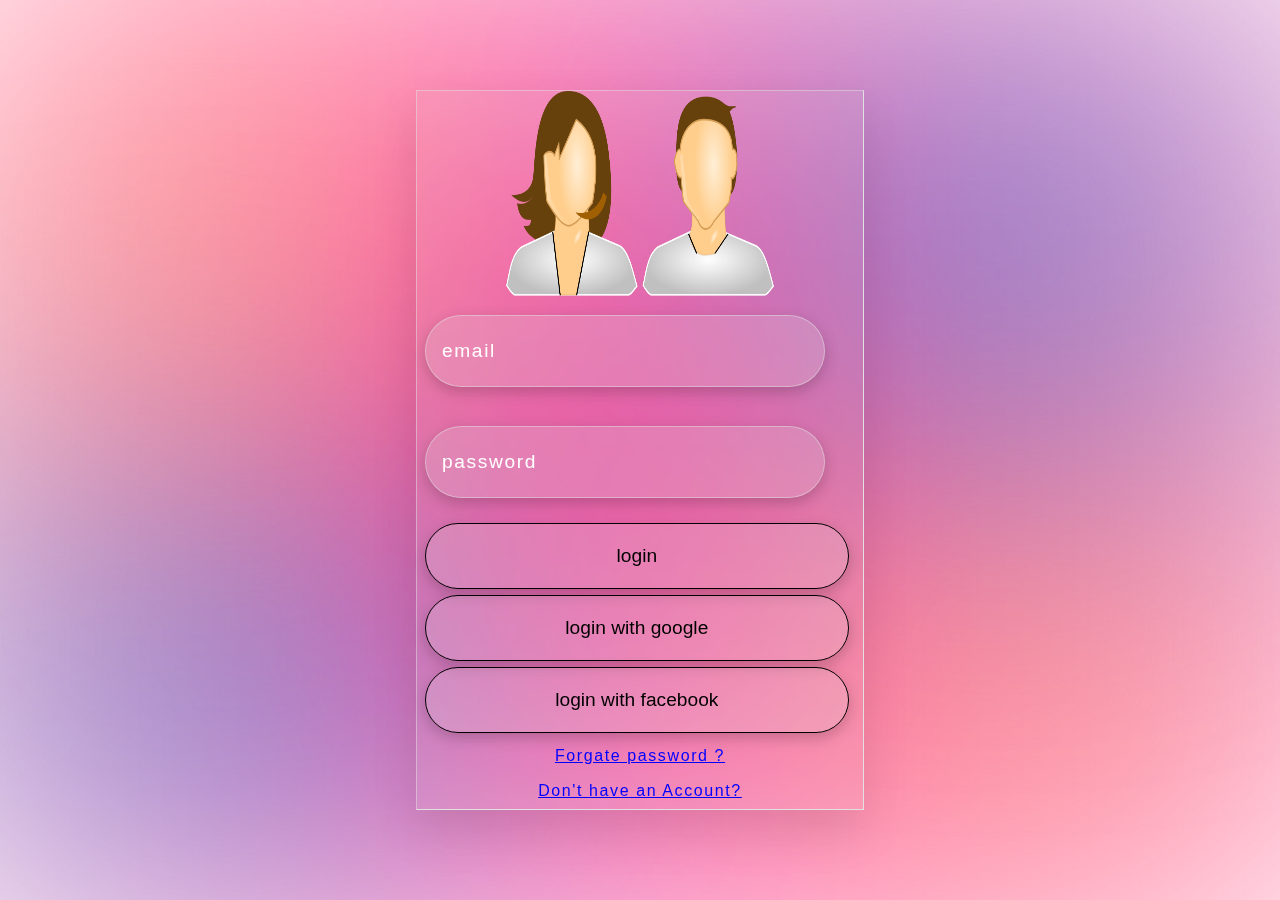
==== login.html @ 13831606 "hello users" ====
<!DOCTYPE html>
<html lang="en">
<head>
               <meta charset="UTF-8">
               <meta http-equiv="X-UA-Compatible" content="IE=edge">
               <meta name="viewport" content="width=device-width, initial-scale=1.0">
               <title>CONTACT Us</title>
<link rel="stylesheet" href="Responsive/responsive.css">
<link rel="stylesheet" href="login.css">
</head>
<body>
<div id="container">
<div id="blur"></div>
<section>
<div class="back"></div>
<div class="back"></div>
<div class="back"></div>
<div class="back"></div>
</section>

                    <!-- login form start -->
   <div id="form_container">
        <form action="/login" method="POST">
             <div class="form_header">
               <img src="images/face.png" alt="">
             </div>
             <div class="form_content">
               <div class="form-input">
                  <div class="form_div">
                    <input type="email"name="email" placeholder="email">
                  </div>
                  <div class="form_div">
                    <input type="password" name="password" placeholder="password">
                  </div>
               </div>
               <div class="form-btn">
                 <input type="submit" value="login">
                 <input type="submit" value="login with google">
                 <input type="submit" value="login with facebook">
               </div>
             </div>
             <div class="form_footer">
                <a href="">Forgate password ?</a>
             </div>
         </form>
         <div id="a_c"><a href="index.html">Don't have an Account?</a></div>
     </div>
</div>
</body>
</html>
---- Responsive/responsive.css ----
*{
               margin: 0;
               padding: 0;
               box-sizing: border-box;
}
html{
      font-size: 100%;
}
@media screen and (max-width:1134px){
      html{
                     font-size: 90%;
      }  
}
@media screen and (max-width:1024px){
      html{
              font-size: 85%;
      }  
}
@media screen and (max-width:900px){
       html{
              font-size: 80%;
       }  
}
@media screen and (max-width:700px){
       html{
              font-size: 75%;
       }  
}
@media screen and (max-width:600px){
      html{
             font-size: 70%;
      }  
}
@media screen and (max-width:550px){
      html{
             font-size: 65%;
      }  
}
@media screen and (max-width:400px){
      html{
             font-size: 60%;
      }  
}
---- login.css ----
*{
               padding: 0;
               margin: 0;
               box-sizing: border-box;
               color: white;
               border: 0px solid red !important;
}
#container{
               position: relative;
               display: flex;
               justify-content: center;
               align-items: center;
               width: 100%;
               height: 100vh;
               border: 2px solid red;
               /* background-color: white; */
               overflow: hidden;
}
#blur{
       position: absolute;
       display: block;
       width: 100%;
       height: 100%;
       filter: blur(200px);
       background-color: #ff359b;
}
.back{
       position: absolute;
       display: block;
       width: 25rem;
       height: 15rem;
       background-color: #00d2ff;
       filter:blur(200px);
}
section .back:nth-child(1){
       transform:translate(-25rem,5rem);

}
section .back:nth-child(2){
       background-color: #fffd87;  
       transform:translate(24rem,5rem);
}
section .back:nth-child(3){
       background-color: #fffd87;
       transform:translate(-25rem,-20rem);
}
section .back:nth-child(4){
       transform:translate(24rem,-20rem);
}
#form_container{
               position: relative;
               display: flex;
               flex-direction: column;
               width: 35%;
               height: 80%;
               backdrop-filter: blur(5px);
               box-shadow: 0 22px 45px rgba(0,0,0,.1);
               background-color:  rgba(225,225,225,.1);
               border: 1PX SOLID rgba(225,225,225,.5) !important;
               border-right: .5px solid rgba(225,225,225.2) !important;
               border-bottom: .5px solid rgba(225,225,225.2) !important;
}
form{
               position: relative;
               width: 100%;
               height: 95%;
               border: 5px solid red;
}
#a_c{
       position: relative;
       display: flex;
       justify-content: center;
       align-items: center;
       width: 100%;
       height: 5%;
       border: 2px solid black;
}
.form_header{
               position: relative;
               display: flex;
               justify-content: center;
               width: 100%;
               height: 30%;
               border: 2px solid black ;
               overflow: hidden;
}
.form_header img{
       position: relative;
       width: 60%;
       height: 100%;
       /* top: -2rem; */
}
.form_content{
              position: relative;
              display: flex;
              flex-direction: column;
              width: 100%;
              height: 65%;
              border: 2px solid yellow;
}
.form-input{
               position: relative;
               display: flex;
               flex-direction: column;
               width: 100%;
               height: 50%;
               border-bottom: 2px solid black;
}
.form_div{
               position: relative;
               display: flex;
               align-items: center;
               width: 100%;
               height: 50%;
               border: 1px solid yellow ;
}
.form_content input{
               position: relative;
               display: block;
               width: 25rem;
               height: 65%;
               color: black;
               font-size: 1.2rem;
               caret-color: black;
               margin-right: .5rem;
               margin-left: .5rem;
               padding-right: 1rem;
               padding-left: 1rem;
               outline: none;
               background-color: rgba(225,225,225,.2);
               box-shadow: 0 5px 15px rgba(0,0,0,.2);
               border: 1px solid rgba(225,225,225,.5)!important;
               border-radius: 50px;
}
input::placeholder{
       color: white;
       letter-spacing: .1rem;
}
.form-btn{
               position: relative;
               display: flex;
               flex-direction: column;
               justify-content: space-evenly;
               width: 100%;
               height: 50%;
               border: 1px solid red ;
}
.form-btn input:hover{
               color: white;
               font-size: 1.1rem;
               background-color: darkcyan;
}
.form-btn input{
               position: relative;
               display: block;
               width: 95%;
               height: 30%;
               font-size: 1.2rem;
               cursor: pointer;
               border: 1px solid black !important;
               border-radius: 50px;
}
.form_footer,#a_c{
         position: relative;
         display: flex;
         justify-content: center;
         align-items: center;
         width: 100%;
         height: 5%;
         border: 2px solid red ;
}
.form_footer a,#a_c a{
         position: relative;
         font-size: 1rem;
         color: blue;
         letter-spacing: .1rem;
         font-family: 'Franklin Gothic Medium', 'Arial Narrow', Arial, sans-serif;
}
.form_footer a:hover,#a_c a:hover{
   font-size: 1.1rem;
}
@media screen and (max-width:900px) {
       #form_container{
              width: 50%;
       }
}
@media screen and (max-width:650px) {
       #form_container{
              width: 60%;
              height: 80%;
       }
       .form_header{
              position: relative;
              display: flex;
              justify-content: center;
              width: 100%;
              height: 30%;
              border: 2px solid black ;
              overflow: hidden;
       }
       .form_header img{
              width: 70%;
       }
       .form-input{
              justify-content: center;
              width: 100%;
              height: 50%;
       }
       .form_div{
              height: 50%;
       }
       .form_content input{
              width: 95%;
              height: 60%;
              font-size: 1.2rem;
       }
       input::placeholder{
              color: white;
              letter-spacing: .3rem;
       }
       .form-btn{
              width: 100%;
              height: 60%;
       }
       .form-btn input:hover{
              font-size: 1.4rem;
       }
       .form-btn input{
              width: 95%;
              height: 25%;
              font-size: 1.5rem;
       }
       .form_footer a,#a_c a{
               font-size: 1.3rem;
       }
       .form_footer a:hover,#a_c a:hover{
               font-size: 1.2rem;
       }
}
@media screen and (max-width:550px) {
       #form_container{
              width: 80%;
       }
       .form-input input{
              font-size: 2rem;
       }
}
@media screen and (max-width:400px) {
       .form_header img{
              width: 80%;
       }
       .form-input input{
              height: 50%;
              font-size: 1.5rem;
       }
}
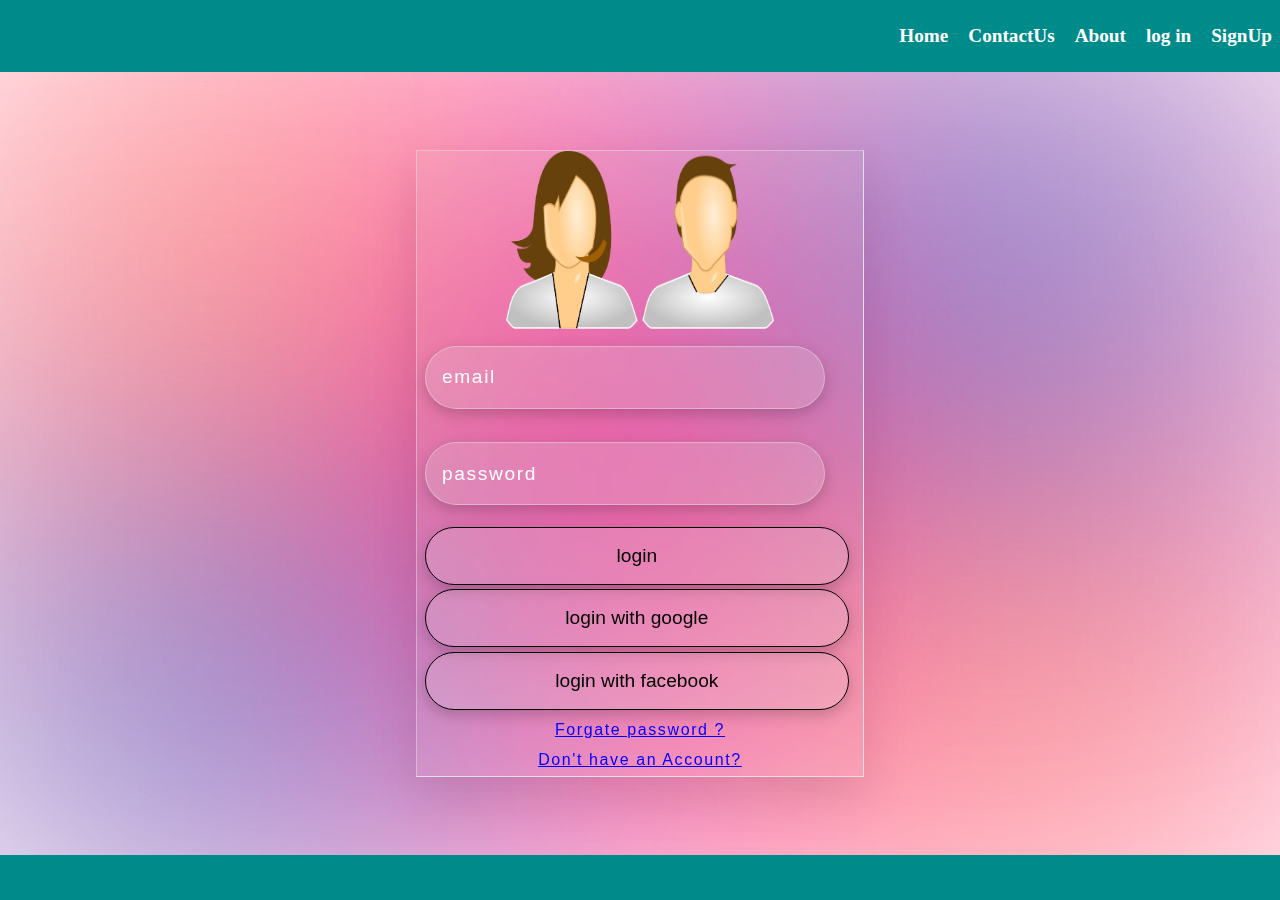
==== commit 81e93029: "wow" ====
--- a/login.html
+++ b/login.html
@@ -9,17 +9,27 @@
 <link rel="stylesheet" href="login.css">
 </head>
 <body>
+<div id="body_container">
+        <div class="navbar">
+              <div id="navbar_btn">
+                  <a href="" id="home">Home</a>
+                  <a href="" id="contact">ContactUs</a>
+                  <a href="" id="aboutUs">About</a>
+                  <a href="login.html" id="">log in</a>
+                  <a href="index.html" id="">SignUp</a>
+              </div>
+        </div>
 <div id="container">
-<div id="blur"></div>
-<section>
-<div class="back"></div>
-<div class="back"></div>
-<div class="back"></div>
-<div class="back"></div>
-</section>
+           <div id="blur"></div>
+           <section>
+                  <div class="back"></div>
+                  <div class="back"></div>
+                  <div class="back"></div>
+                  <div class="back"></div>
+           </section>
 
-                    <!-- login form start -->
-   <div id="form_container">
+                     <!-- login form start  -->
+      <div id="form_container">
         <form action="/login" method="POST">
              <div class="form_header">
                <img src="images/face.png" alt="">
@@ -45,6 +55,10 @@
          </form>
          <div id="a_c"><a href="index.html">Don't have an Account?</a></div>
      </div>
+</div> 
+
+<footer></footer>
+
 </div>
 </body>
 </html>--- a/login.css
+++ b/login.css
@@ -5,13 +5,66 @@
                color: white;
                border: 0px solid red !important;
 }
+body{
+  width: 100%;
+  height: 100vh;
+}
+#body_container{
+       position: relative;
+       display: flex;
+       flex-direction: column;
+       width: 100%;
+       height: 100%;
+       overflow: hidden;
+       border: 0px solid red !important;
+       background-color: white;
+}
+.navbar{
+          position: relative;
+          display: flex;
+          justify-content: flex-end;
+          align-items: center;
+          flex-wrap: wrap;
+          flex-direction: row;
+          width: 100%;
+          height: 80%;
+          max-height: 8%;
+          border: 0px solid red;
+          background-color: darkcyan;
+}
+.navbar a{
+          position: relative;
+          display: inline-flex;
+          flex-wrap: wrap;
+          width: auto;
+          height: auto;
+          padding:0 .5rem 0 .5rem;
+          border: 0px solid red;
+          color: white;
+          font-size: 1.2rem;
+          text-decoration: none;
+          font-weight: bolder;
+          font-family: Cambria, Cochin, Georgia, Times, 'Times New Roman', serif;
+}
+footer{
+          position: relative;
+          display: grid;
+          align-self: flex-end;
+          width: 100%;
+          height: 5%;
+          max-height: 5%;
+          margin-top: auto;
+          border: 1px solid red;
+          background-color: darkcyan;
+}
 #container{
                position: relative;
                display: flex;
                justify-content: center;
                align-items: center;
                width: 100%;
-               height: 100vh;
+               height: 87%;
+               max-height: 100vh;
                border: 2px solid red;
                /* background-color: white; */
                overflow: hidden;
